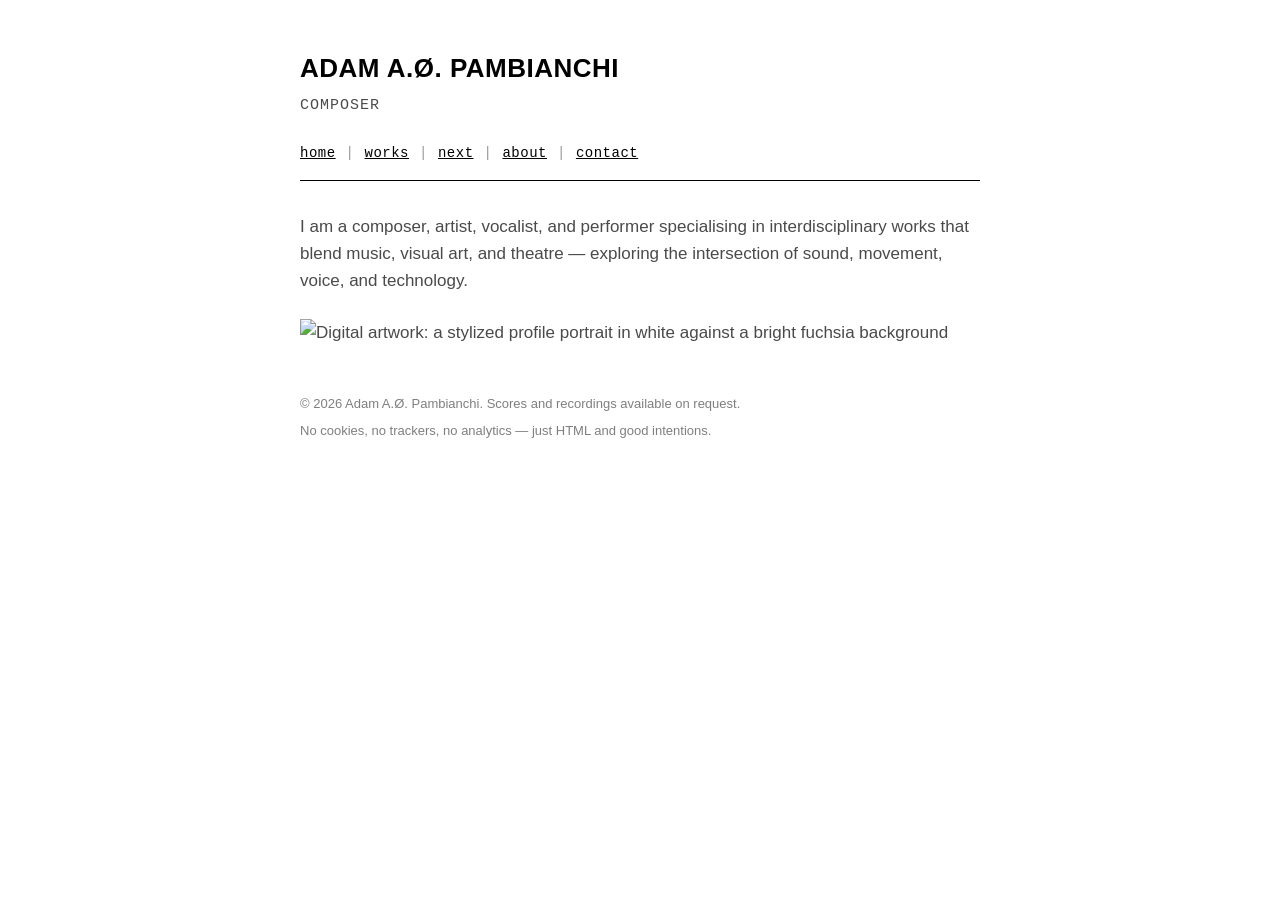
==== index.html @ 214d6db4 "Add files via upload" ====
<!DOCTYPE html>
<html lang="en">
<head>
<meta charset="UTF-8">
<title>Adam A.Ø. Pambianchi — Composer</title>
<meta name="viewport" content="width=device-width, initial-scale=1">
<meta name="description" content="Adam A.Ø. Pambianchi is a composer, artist, vocalist and performer working in contemporary classical music and interdisciplinary art.">
<link rel="stylesheet" href="style.css">
<script type="application/ld+json">
{
  "@context": "https://schema.org",
  "@type": "Person",
  "name": "Adam A.Ø. Pambianchi",
  "jobTitle": "Composer",
  "email": "mailto:adamapambianchi@proton.me",
  "url": "https://REPLACE-WITH-YOUR-GITHUB-USERNAME.github.io/"
}
</script>
</head>
<body>
<div class="wrap">

  <header class="site-header">
    <h1>Adam A.Ø. Pambianchi</h1>
    <p class="tagline">Composer</p>
    <nav class="nav">
      <a href="index.html">home</a><span class="sep">|</span><a href="works.html">works</a><span class="sep">|</span><a href="next.html">next</a><span class="sep">|</span><a href="about.html">about</a><span class="sep">|</span><a href="contact.html">contact</a>
    </nav>
  </header>

  <main>
    <p>
      I am a composer, artist, vocalist, and performer specialising in
      interdisciplinary works that blend music, visual art, and theatre —
      exploring the intersection of sound, movement, voice, and technology.
    </p>

    <img src="images/home-artwork.jpg" alt="Digital artwork: a stylized profile portrait in white against a bright fuchsia background" style="max-width: 100%; height: auto; display: block; margin-top: 24px;">
  </main>

  <footer>
    <p>&copy; 2026 Adam A.Ø. Pambianchi. Scores and recordings available on request.</p>
    <p>No cookies, no trackers, no analytics — just HTML and good intentions.</p>
  </footer>

</div>
</body>
</html>
---- style.css ----
/* ---------------------------------------------------
   style.css
   No frameworks, no web fonts, no external requests.

   COLOR: everything below is pure black/white right now.
   --accent is wired up but unused (set to black) — the
   moment you pick a color, drop the hex code in there and
   it'll apply to links, the table rule, and the divider dot.
--------------------------------------------------- */

:root {
  --bg: #ffffff;
  --ink: #000000;
  --gray: #4a4a4a;
  --red: #ff1131;
  --blue: #1f51ff;
  --accent: var(--red);
  --link: var(--blue);
  --link-visited: var(--blue);
  --link-hover: var(--red);
  --width: 680px;
}

* { box-sizing: border-box; }

html, body {
  margin: 0;
  padding: 0;
  background: var(--bg);
  color: var(--gray);
}

body {
  font-family: "Helvetica Neue", Helvetica, Arial, sans-serif;
  font-size: 17px;
  line-height: 1.6;
  padding: 48px 20px 72px;
}

h1, h2 {
  font-family: "Helvetica Neue", Helvetica, Arial, sans-serif;
  font-weight: 700;
}

.nav, .meta, th {
  font-family: "Courier New", Courier, monospace;
}

.wrap {
  max-width: var(--width);
  margin: 0 auto;
}

header.site-header {
  margin-bottom: 32px;
}

h1 {
  font-size: 26px;
  letter-spacing: 0.5px;
  margin: 0 0 4px;
  color: var(--ink);
  text-transform: uppercase;
}

.tagline {
  margin: 0 0 24px;
  font-size: 15px;
  font-family: "Courier New", Courier, monospace;
  text-transform: uppercase;
  letter-spacing: 1px;
  color: var(--ink);
  opacity: 0.7;
}

/* nav: plain text, pipe-separated, no color, no boxes */
.nav {
  font-size: 14px;
  letter-spacing: 0.5px;
  padding-bottom: 16px;
  border-bottom: 1px solid var(--ink);
}

.nav a {
  text-decoration: underline;
  color: var(--ink);
}

.nav a:visited {
  color: var(--ink);
}

.nav a:hover {
  text-decoration: none;
}

.nav .sep {
  margin: 0 10px;
  color: var(--ink);
  opacity: 0.4;
}

a {
  color: var(--link);
  text-decoration: underline;
}

a:visited {
  color: var(--link-visited);
}

a:hover, a:focus {
  color: var(--link-hover);
  text-decoration: none;
}

a:focus-visible {
  outline: 2px solid var(--ink);
  outline-offset: 2px;
}

/* --- signature element: a single thin rule, one small dot --- */
.staff {
  height: 1px;
  background: var(--ink);
  margin: 40px 0;
  position: relative;
}

.staff::before {
  content: "";
  position: absolute;
  left: 0;
  top: 50%;
  transform: translate(-2px, -50%);
  width: 8px;
  height: 8px;
  border-radius: 50%;
  background: var(--accent);
}

main {
  margin-top: 8px;
}

h2 {
  font-size: 15px;
  letter-spacing: 1px;
  text-transform: uppercase;
  margin: 48px 0 18px;
}

p {
  margin: 0 0 16px;
}

/* works table */
table {
  width: 100%;
  border-collapse: collapse;
  font-size: 15px;
  margin-bottom: 8px;
  border-top: 2px solid var(--blue);
}

th, td {
  text-align: left;
  padding: 10px 12px 10px 0;
  border-bottom: 1px solid var(--ink);
  vertical-align: top;
}

th {
  font-weight: normal;
  font-size: 12px;
  letter-spacing: 0.5px;
  text-transform: uppercase;
  opacity: 0.7;
}

.meta {
  font-size: 13px;
  color: var(--ink);
  opacity: 0.65;
}

ul.recent {
  list-style: none;
  padding: 0;
  margin: 0;
}

ul.recent li {
  padding: 14px 0;
  border-bottom: 1px solid var(--ink);
}

footer {
  margin-top: 48px;
  font-size: 13px;
}

footer p {
  margin: 0 0 6px;
  opacity: 0.7;
}

@media (max-width: 480px) {
  body { font-size: 16px; padding: 32px 16px 48px; }
  h1 { font-size: 22px; }
}

/* --- map page: manual toggle between graph and list, graph shown first --- */
.view-toggle {
  margin: 20px 0 4px;
  font-family: "Courier New", Courier, monospace;
  font-size: 14px;
  letter-spacing: 0.5px;
  text-transform: uppercase;
}

.view-toggle-btn {
  background: none;
  border: none;
  padding: 0;
  font: inherit;
  color: var(--gray);
  cursor: pointer;
}

.view-toggle-btn.active {
  color: var(--ink);
  font-weight: bold;
  text-decoration: underline;
}

.view-toggle .sep {
  margin: 0 10px;
  color: var(--ink);
  opacity: 0.4;
}

.map-graph {
  display: block;
  border: 1px solid rgba(0, 0, 0, 0.15);
  margin: 24px 0;
  -webkit-user-select: none;
  -moz-user-select: none;
  user-select: none;
}

.map-graph svg {
  width: 100%;
  height: auto;
  touch-action: none;
}

.map-list {
  display: none;
}

.map-list details {
  border-bottom: 1px solid var(--ink);
}

.map-list summary {
  padding: 14px 0;
  font-family: "Courier New", Courier, monospace;
  font-size: 14px;
  letter-spacing: 0.5px;
  text-transform: uppercase;
  cursor: pointer;
}

.map-list ul.recent li {
  border-bottom: none;
  padding: 6px 0 6px 16px;
}
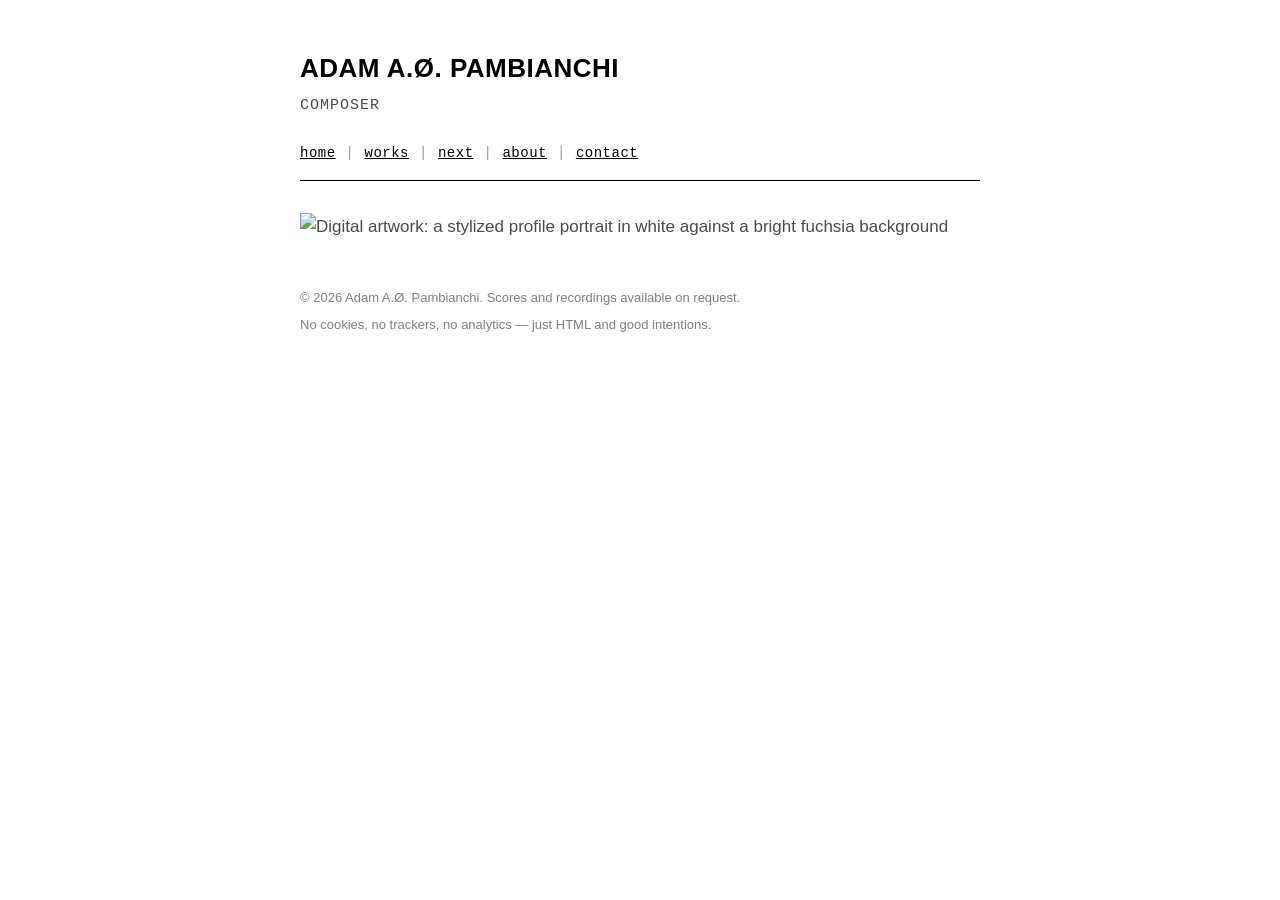
==== commit 972c8b7c: "Add files via upload" ====
--- a/index.html
+++ b/index.html
@@ -29,13 +29,7 @@
   </header>
 
   <main>
-    <p>
-      I am a composer, artist, vocalist, and performer specialising in
-      interdisciplinary works that blend music, visual art, and theatre —
-      exploring the intersection of sound, movement, voice, and technology.
-    </p>
-
-    <img src="images/home-artwork.jpg" alt="Digital artwork: a stylized profile portrait in white against a bright fuchsia background" style="max-width: 100%; height: auto; display: block; margin-top: 24px;">
+    <img src="images/home-artwork.jpg" alt="Digital artwork: a stylized profile portrait in white against a bright fuchsia background" style="max-width: 100%; max-height: 60vh; width: auto; height: auto; display: block; margin-top: 12px;">
   </main>
 
   <footer>
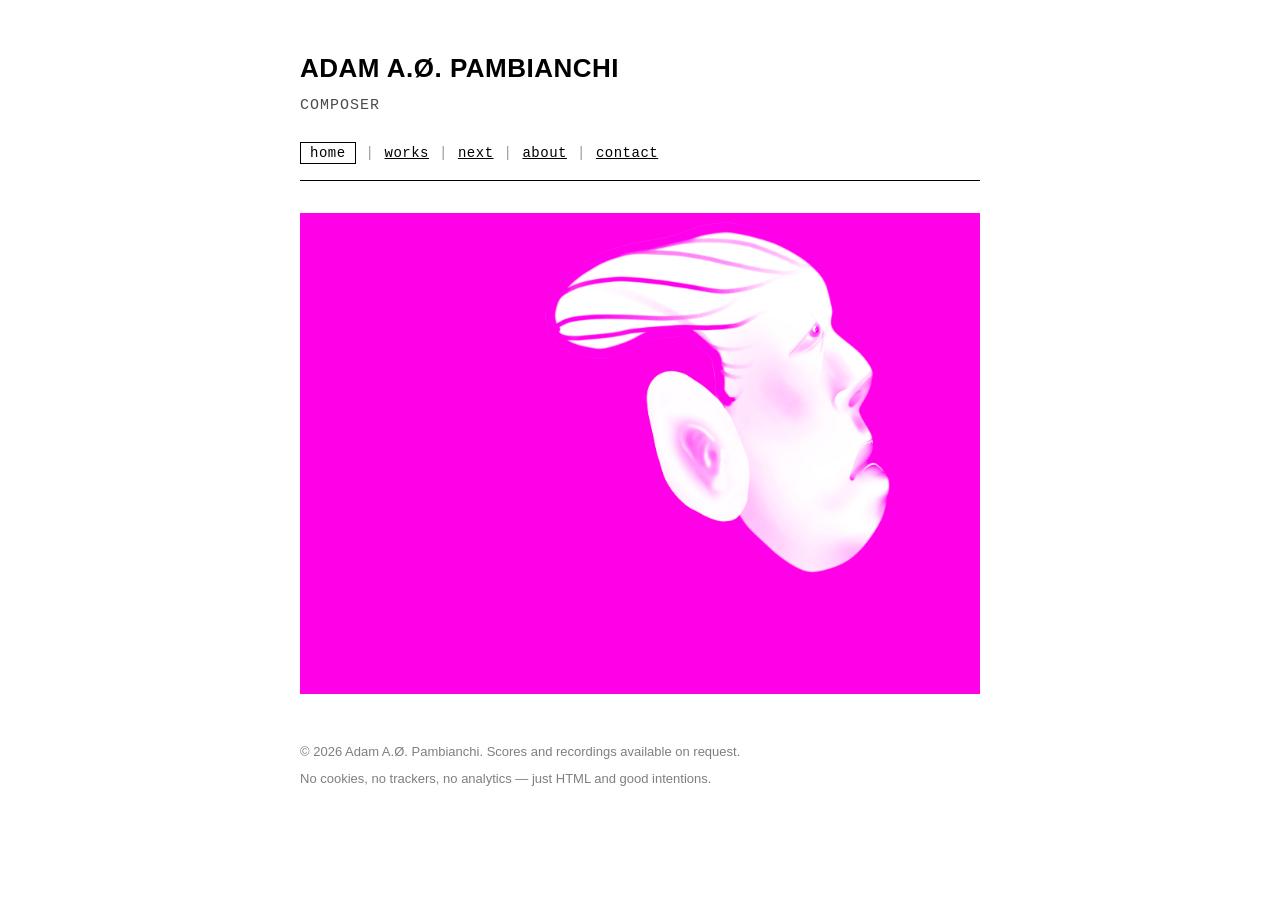
==== commit fe8c3ca8: "Add files via upload" ====
--- a/index.html
+++ b/index.html
@@ -24,7 +24,7 @@
     <h1>Adam A.Ø. Pambianchi</h1>
     <p class="tagline">Composer</p>
     <nav class="nav">
-      <a href="index.html">home</a><span class="sep">|</span><a href="works.html">works</a><span class="sep">|</span><a href="next.html">next</a><span class="sep">|</span><a href="about.html">about</a><span class="sep">|</span><a href="contact.html">contact</a>
+      <a href="index.html" class="active">home</a><span class="sep">|</span><a href="works.html">works</a><span class="sep">|</span><a href="next.html">next</a><span class="sep">|</span><a href="about.html">about</a><span class="sep">|</span><a href="contact.html">contact</a>
     </nav>
   </header>
 
--- a/style.css
+++ b/style.css
@@ -94,6 +94,14 @@
   text-decoration: none;
 }
 
+.nav a.active {
+  text-decoration: none;
+  border: 1px solid var(--ink);
+  padding: 3px 9px;
+  display: inline-block;
+  line-height: 1;
+}
+
 .nav .sep {
   margin: 0 10px;
   color: var(--ink);
@@ -242,17 +250,90 @@
 
 .map-graph {
   display: block;
+  margin: 24px 0;
+}
+
+.graph-wrap {
+  display: flex;
+  gap: 16px;
+  align-items: flex-start;
+}
+
+.map-graph svg {
+  flex: 1;
+  min-width: 0;
   border: 1px solid rgba(0, 0, 0, 0.15);
-  margin: 24px 0;
+  width: 100%;
+  height: auto;
+  touch-action: none;
   -webkit-user-select: none;
   -moz-user-select: none;
   user-select: none;
 }
 
-.map-graph svg {
-  width: 100%;
-  height: auto;
-  touch-action: none;
+.info-panel {
+  width: 240px;
+  flex-shrink: 0;
+  border: 1px solid var(--ink);
+  padding: 14px;
+  font-size: 14px;
+  position: relative;
+  display: none;
+}
+
+.info-panel.open {
+  display: block;
+}
+
+.info-panel h3 {
+  font-size: 15px;
+  margin: 0 0 6px;
+  padding-right: 20px;
+}
+
+.info-panel-images {
+  display: flex;
+  gap: 4px;
+  margin-bottom: 10px;
+}
+
+.info-panel-images img {
+  flex: 1;
+  width: 50%;
+  height: 130px;
+  display: block;
+  object-fit: cover;
+}
+
+.info-panel p {
+  margin: 0 0 8px;
+  font-size: 14px;
+}
+
+.info-panel-close {
+  position: absolute;
+  top: 8px;
+  right: 10px;
+  background: none;
+  border: none;
+  font-size: 16px;
+  cursor: pointer;
+  color: var(--ink);
+  line-height: 1;
+  padding: 0;
+}
+
+@media (max-width: 700px) {
+  .graph-wrap {
+    flex-direction: column;
+  }
+  .info-panel {
+    width: 100%;
+    display: block;
+  }
+  .info-panel:not(.open) .info-panel-close {
+    display: none;
+  }
 }
 
 .map-list {
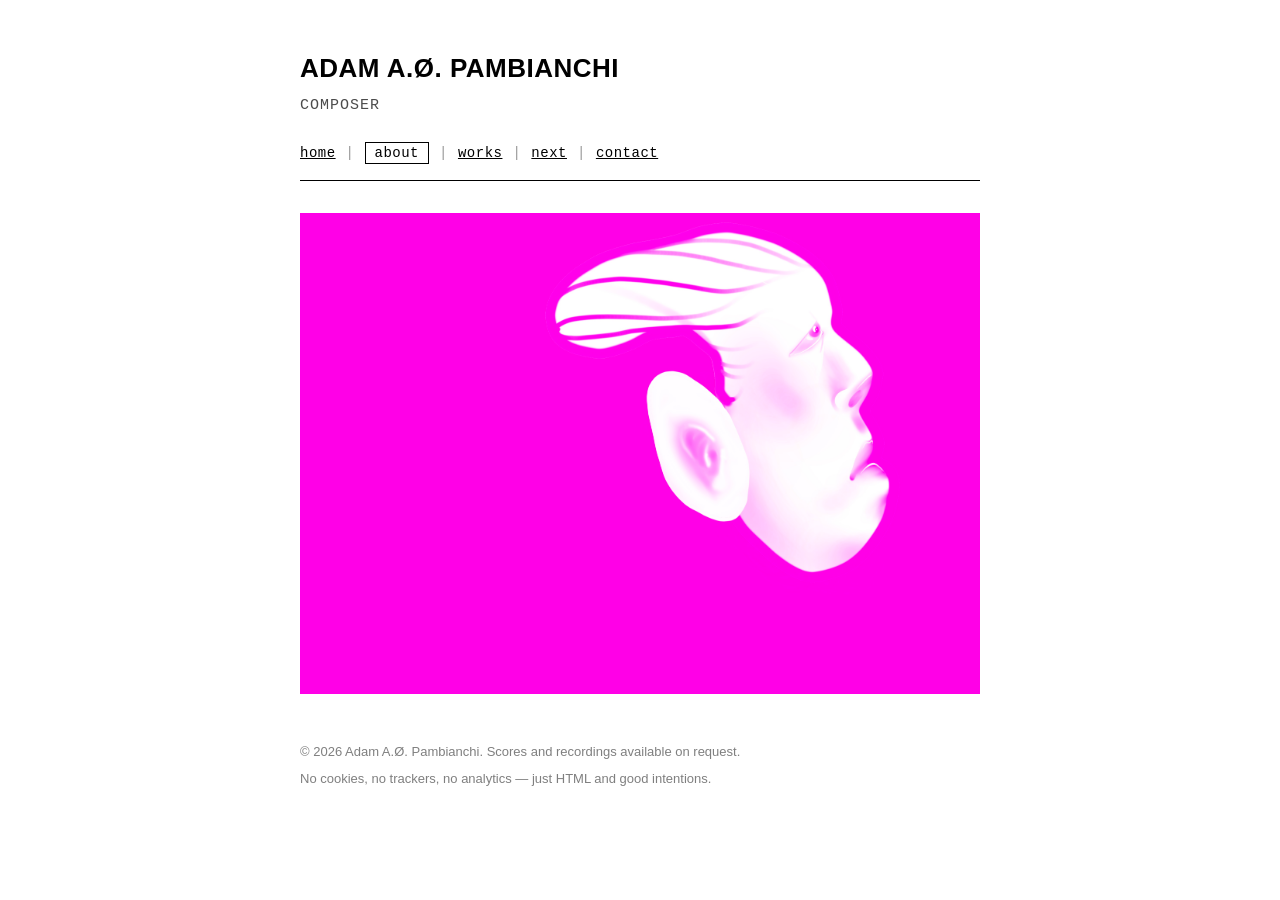
==== commit c42b935d: "Update index.html order menu bar" ====
--- a/index.html
+++ b/index.html
@@ -5,7 +5,7 @@
 <title>Adam A.Ø. Pambianchi — Composer</title>
 <meta name="viewport" content="width=device-width, initial-scale=1">
 <meta name="description" content="Adam A.Ø. Pambianchi is a composer, artist, vocalist and performer working in contemporary classical music and interdisciplinary art.">
-<link rel="stylesheet" href="style.css">
+<link rel="stylesheet" href="style.css?v=10">
 <script type="application/ld+json">
 {
   "@context": "https://schema.org",
@@ -24,7 +24,7 @@
     <h1>Adam A.Ø. Pambianchi</h1>
     <p class="tagline">Composer</p>
     <nav class="nav">
-      <a href="index.html" class="active">home</a><span class="sep">|</span><a href="works.html">works</a><span class="sep">|</span><a href="next.html">next</a><span class="sep">|</span><a href="about.html">about</a><span class="sep">|</span><a href="contact.html">contact</a>
+      <a href="index.html">home</a><span class="sep">|</span><a href="about.html" class="active">about</a><span class="sep">|</span><a href="works.html">works</a><span class="sep">|</span><a href="next.html">next</a><span class="sep">|</span><a href="contact.html">contact</a>
     </nav>
   </header>
 
--- a/style.css
+++ b/style.css
@@ -28,6 +28,7 @@
   padding: 0;
   background: var(--bg);
   color: var(--gray);
+  overflow-x: hidden;
 }
 
 body {
@@ -249,91 +250,137 @@
 }
 
 .map-graph {
-  display: block;
   margin: 24px 0;
 }
 
 .graph-wrap {
+  width: 100%;
+  position: relative;
   display: flex;
-  gap: 16px;
+  flex-direction: column;
   align-items: flex-start;
 }
 
+/* Node box: fills the screen on phones (no swiping needed to see
+   it), fixed 680px on desktop (≥900px) */
 .map-graph svg {
-  flex: 1;
-  min-width: 0;
+  width: 100%;
+  height: auto;
   border: 1px solid rgba(0, 0, 0, 0.15);
-  width: 100%;
-  height: auto;
-  touch-action: none;
+  touch-action: pan-y;
   -webkit-user-select: none;
   -moz-user-select: none;
   user-select: none;
 }
 
-.info-panel {
-  width: 240px;
-  flex-shrink: 0;
-  border: 1px solid var(--ink);
-  padding: 14px;
-  font-size: 14px;
+@media (min-width: 900px) {
+  .graph-wrap { width: max-content; }
+  .map-graph svg { width: 680px; }
+}
+
+/* Neon fuchsia arrows, shown under the graph when a piece is open */
+.graph-arrows {
+  color: #ff00ff;
+}
+
+.graph-arrows {
+  display: none;
+  width: 100%;
+  justify-content: space-between;
+  padding: 4px 14px 0;
+  box-sizing: border-box;
+  font-size: 34px;
+  line-height: 1;
+}
+
+.graph-arrows.open {
+  display: flex;
+}
+
+@media (min-width: 900px) {
+  .graph-arrows { width: 680px; }
+}
+
+/* Piece panel: full-width and stacked (text, then image) on phones —
+   a fixed 680×680 square, side by side, on wider screens */
+.piece-panel {
+  display: none;
+  width: 100%;
+  max-width: 680px;
+  margin-top: 8px;
+  border: 1px solid rgba(0, 0, 0, 0.15);
+  box-sizing: border-box;
+  padding: 20px;
   position: relative;
-  display: none;
-}
-
-.info-panel.open {
+  gap: 20px;
+}
+
+.piece-panel.open {
+  display: flex;
+  flex-direction: column;
+}
+
+@media (min-width: 900px) {
+  .piece-panel {
+    height: 680px;
+  }
+  .piece-panel.open {
+    flex-direction: row;
+    gap: 24px;
+  }
+}
+
+.panel-close {
+  position: absolute;
+  top: 12px;
+  right: 14px;
+  background: none;
+  border: none;
+  font-size: 18px;
+  cursor: pointer;
+  color: var(--ink);
+  line-height: 1;
+  padding: 0;
+}
+
+.panel-images-col {
+  display: flex;
+  flex-direction: column;
+  gap: 8px;
+}
+
+.panel-images-col img {
+  width: 100%;
   display: block;
-}
-
-.info-panel h3 {
+  object-fit: contain;
+}
+
+.panel-text-col {
   font-size: 15px;
-  margin: 0 0 6px;
+}
+
+@media (min-width: 900px) {
+  .panel-images-col {
+    flex: none;
+    width: 200px;
+    overflow-y: auto;
+  }
+  .panel-text-col {
+    flex: 1;
+    min-width: 0;
+    overflow-y: auto;
+  }
+}
+
+.panel-text-col h3 {
+  font-size: 16px;
+  margin: 0 0 8px;
   padding-right: 20px;
 }
 
-.info-panel-images {
-  display: flex;
-  gap: 4px;
-  margin-bottom: 10px;
-}
-
-.info-panel-images img {
-  flex: 1;
-  width: 50%;
-  height: 130px;
-  display: block;
-  object-fit: cover;
-}
-
-.info-panel p {
+.panel-text-col p {
   margin: 0 0 8px;
   font-size: 14px;
-}
-
-.info-panel-close {
-  position: absolute;
-  top: 8px;
-  right: 10px;
-  background: none;
-  border: none;
-  font-size: 16px;
-  cursor: pointer;
-  color: var(--ink);
-  line-height: 1;
-  padding: 0;
-}
-
-@media (max-width: 700px) {
-  .graph-wrap {
-    flex-direction: column;
-  }
-  .info-panel {
-    width: 100%;
-    display: block;
-  }
-  .info-panel:not(.open) .info-panel-close {
-    display: none;
-  }
 }
 
 .map-list {
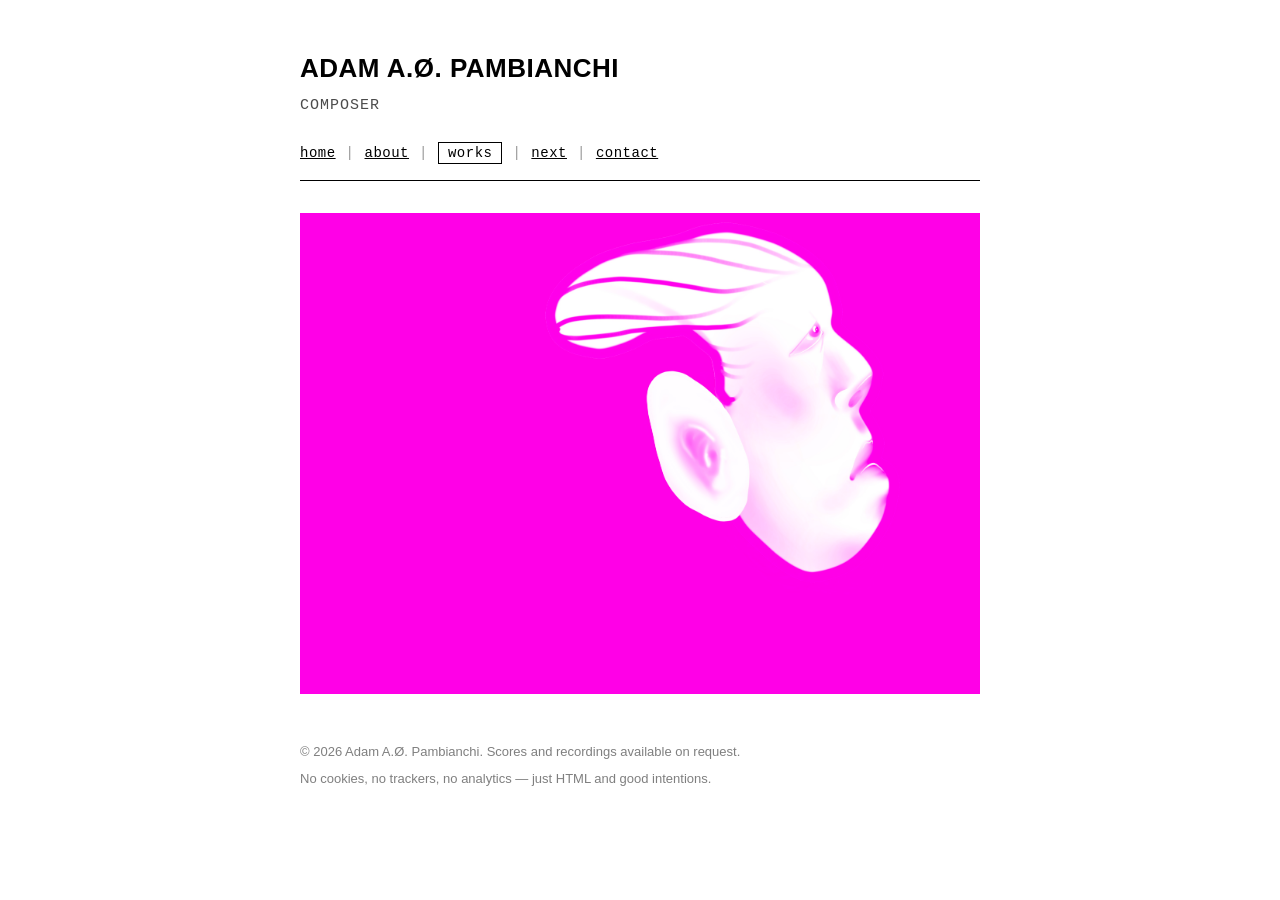
==== commit bb86cd7d: "Update index.html" ====
--- a/index.html
+++ b/index.html
@@ -24,7 +24,7 @@
     <h1>Adam A.Ø. Pambianchi</h1>
     <p class="tagline">Composer</p>
     <nav class="nav">
-      <a href="index.html">home</a><span class="sep">|</span><a href="about.html" class="active">about</a><span class="sep">|</span><a href="works.html">works</a><span class="sep">|</span><a href="next.html">next</a><span class="sep">|</span><a href="contact.html">contact</a>
+      <a href="index.html">home</a><span class="sep">|</span><a href="about.html">about</a><span class="sep">|</span><a href="works.html" class="active">works</a><span class="sep">|</span><a href="next.html">next</a><span class="sep">|</span><a href="contact.html">contact</a>
     </nav>
   </header>
 
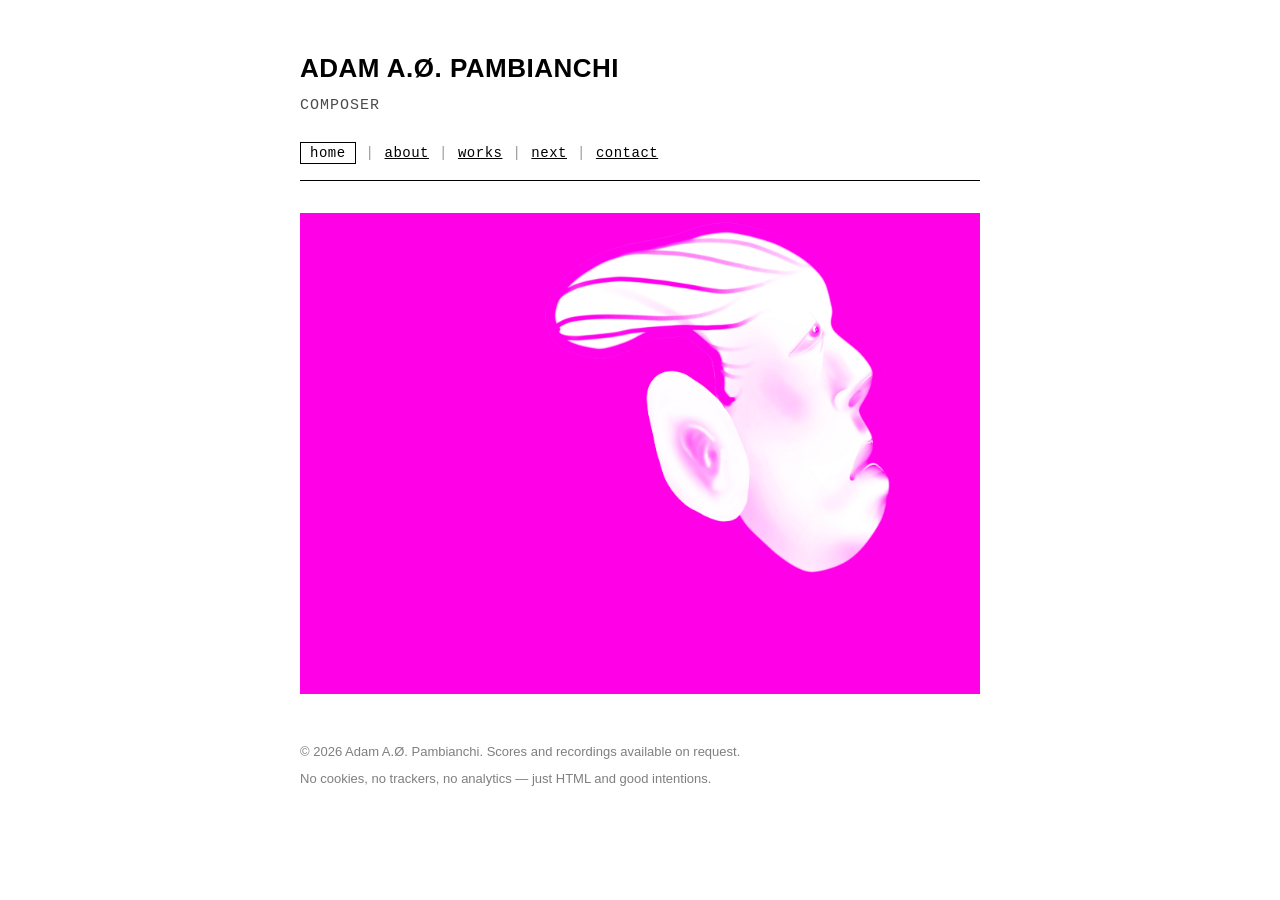
==== commit 2d79a772: "Update index.html  class="active"" ====
--- a/index.html
+++ b/index.html
@@ -24,7 +24,7 @@
     <h1>Adam A.Ø. Pambianchi</h1>
     <p class="tagline">Composer</p>
     <nav class="nav">
-      <a href="index.html">home</a><span class="sep">|</span><a href="about.html">about</a><span class="sep">|</span><a href="works.html" class="active">works</a><span class="sep">|</span><a href="next.html">next</a><span class="sep">|</span><a href="contact.html">contact</a>
+      <a href="index.html" class="active">home</a><span class="sep">|</span><a href="about.html">about</a><span class="sep">|</span><a href="works.html">works</a><span class="sep">|</span><a href="next.html">next</a><span class="sep">|</span><a href="contact.html">contact</a>
     </nav>
   </header>
 
